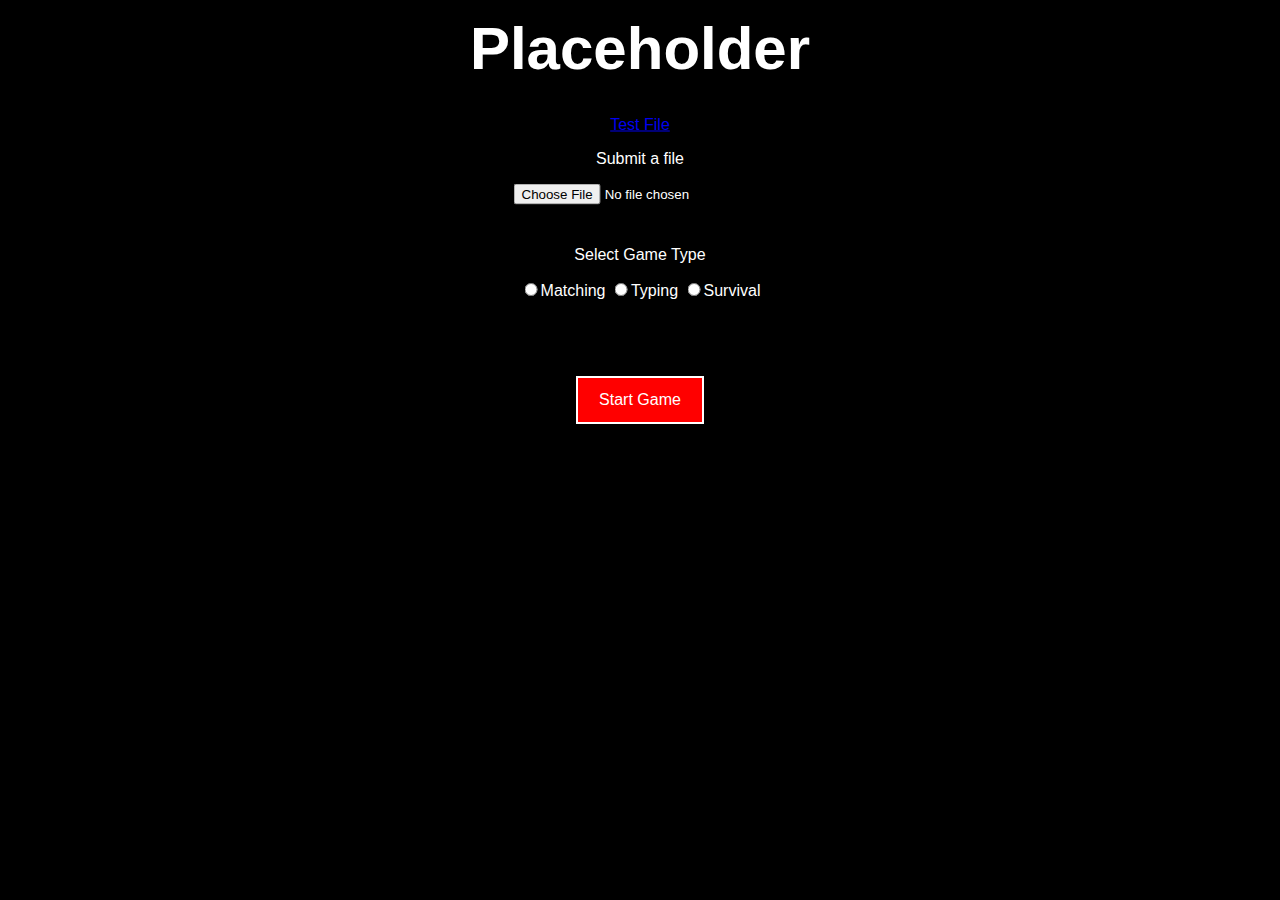
==== FlashcardHTML/index.html @ 4bf764bc "Add files via upload" ====
<!DOCTYPE html>
<meta charset="UTF-8">
<html>

<head>
  <title>Flashcard</title>
  <link rel="stylesheet" href="css/startStyles.css">
  <link rel="stylesheet" href="css/matchingStyle.css">
  <link rel="stylesheet" href="css/typingStyle.css">
  <link rel="stylesheet" href="css/survivalStyle.css">
</head>

<body>
  <script src="js/start.js"></script>
  <script src="js/matching.js"></script>
  <script src="js/matching.js"></script>
  <script src="js/matching.js"></script>

<!-- ###### START MENU ###### -->
<div class="startMenu" id="startMenu">
    <h1>Placeholder</h1>
    <div class="fileSubmition">
      <a href="SecurityAcronyms.csv">Test File</a><br />
      <p>Submit a file</p>
      <input type="file" class="fileSubmit" onchange="readFile(this)">
    </div>
    <div class="gameChoice">
      <p>Select Game Type</p>
      <input type="radio" id="match" name="gameType"><label for="match">Matching</label>
      <input type="radio" id="typing" name="gameType"><label for="typing">Typing</label>
      <input type="radio" id="survival" name="gameType"><label for="survival">Survival</label>
    </div>
    <br />
    <button onclick="initGame()" class="gameStart">Start Game</button>
</div>


<!-- ###### MATCHING GAME ####### -->
<div class="matchingGame" id="matchingGame">
  <h1 class="matchingQuestion" id="matchingQuestion"></h1>
  <div class="matchingChoices">
    <button class="matchingButton1" id="matchingButton1" onclick="checkButton1()"></button>
    <button class="matchingButton2" id="matchingButton2" onclick="checkButton2()"></button><br />
    <button class="matchingButton3" id="matchingButton3" onclick="checkButton3()"></button>
    <button class="matchingButton4" id="matchingButton4" onclick="checkButton4()"></button>
  </div>
</div>


<!-- ###### TYPING GAME ###### -->
<div class="typingGame" id="typingGame">

</div>


<!-- ###### SURVIVAL GAME ###### -->
<div class="survivalGame" id="survivalGame">

</div>

</body>

</html>
---- FlashcardHTML/css/startStyles.css ----
html {
  color: white;
  background-color: black;
  font-family: sans-serif;
}

/* Header */
.startMenu h1 {
  position: absolute;
  font-size: 60px;
  transform: translate(-50%, -50%);
  left: 50%;
}

/* CSV File Select */
.fileSubmition {
  position: absolute;
  top: 160px;
  text-align: center;
  transform: translate(-50%, -50%);
  left: 50%;
}

/* Game Select */
.gameChoice {
  position: absolute;
  top: 265px;
  text-align: center;
  transform: translate(-50%, -50%);
  left: 50%;
}

/* Start Button */
.startMenu button {
  position: absolute;
  top: 400px;
  color: white;
  border: 2px solid white;
  background-color: rgb(255,0,0);
  font-size: 16px;
  width: 128px;
  height: 48px;
  transform: translate(-50%, -50%);
  left: 50%;
}

.startMenu button:hover {
  background-color: rgb(208,0,0);
}

.startMenu button:active {
  background-color: rgb(158,0,0);
}
---- FlashcardHTML/css/matchingStyle.css ----
.matchingGame {
  color: white;
  text-align: center;
}

.matchingGame h1 {
  font-size: 48px;
  position: absolute;
  left: 50%;
  top: 10%;
  transform: translate(-50%, -50%);
}

.matchingChoices {
  position: absolute;
  left: 50%;
  top: 50%;
  transform: translate(-50%, -50%);
}

.matchingChoices button {
  color: white;
  background-color: rgb(255,0,0);
  border: 1px solid white;
  font-size: 16px;
  width: 200px;
  height: 80px;
}

.nextMatching {
  position: absolute;
  left: 50%;
  top: 500px;
  transform: translate(-50%, -50%);
}
---- FlashcardHTML/css/typingStyle.css ----
.typingGame {
  background-color: grey;
  position: absolute;
  top: 50%;
  left: 50%;
  transform: translate(-50%, -50%);
  width: 400px;
  height: 50%;
  border: 2px solid black;
  text-align: center;
  vertical-align: middle;
  border-radius: 15px;
  visibility: hidden;
  z-index: 1;
}
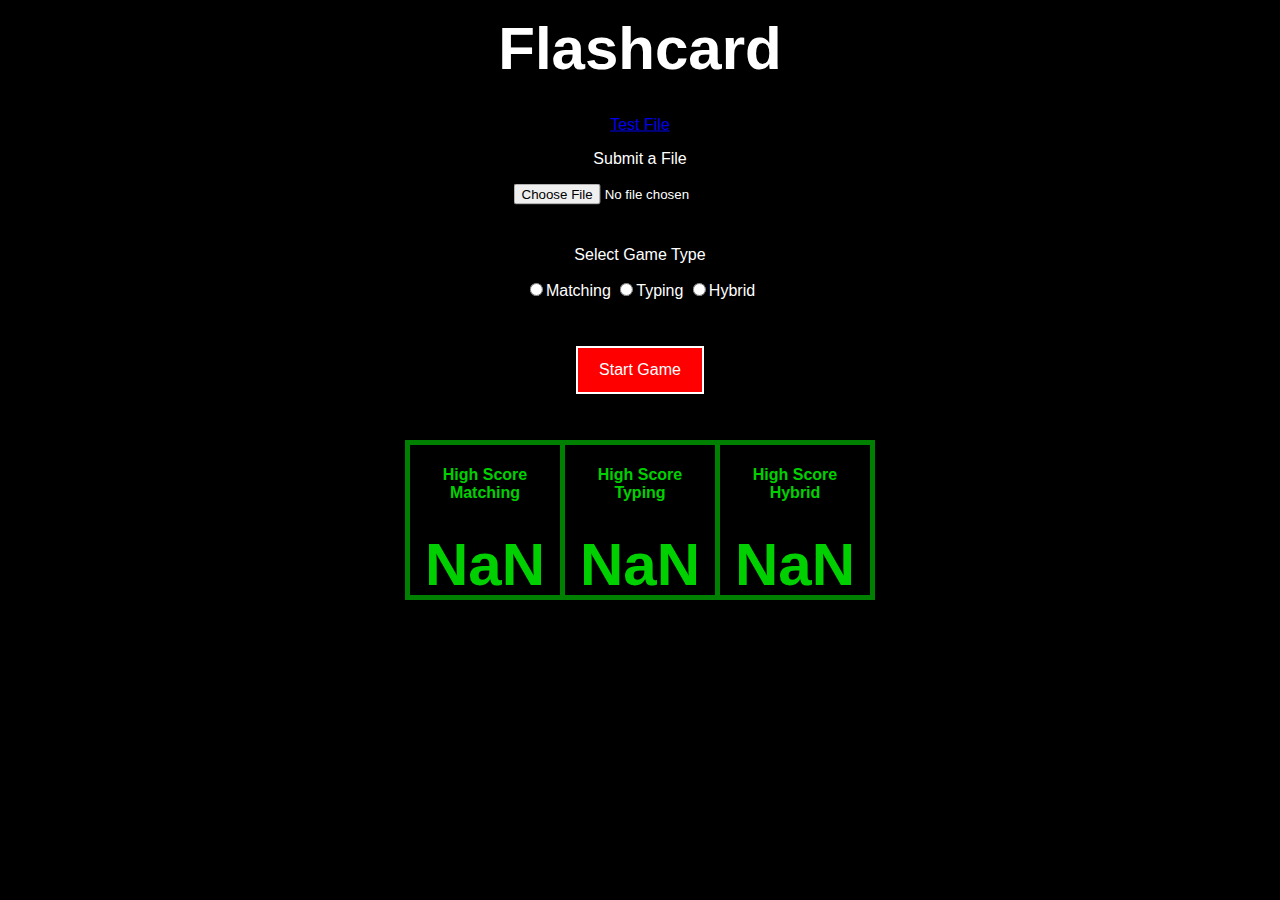
==== commit 11cab11d: "Add files via upload" ====
--- a/FlashcardHTML/index.html
+++ b/FlashcardHTML/index.html
@@ -1,6 +1,7 @@
 <!DOCTYPE html>
 <meta charset="UTF-8">
-<html>
+<meta name="viewport" content="width=device-width, initial-scale=1">
+<html id="html">
 
 <head>
   <title>Flashcard</title>
@@ -13,25 +14,39 @@
 <body>
   <script src="js/start.js"></script>
   <script src="js/matching.js"></script>
-  <script src="js/matching.js"></script>
-  <script src="js/matching.js"></script>
+  <script src="js/typing.js"></script>
+  <script src="js/survival.js"></script>
 
 <!-- ###### START MENU ###### -->
 <div class="startMenu" id="startMenu">
-    <h1>Placeholder</h1>
+    <h1>Flashcard</h1>
     <div class="fileSubmition">
       <a href="SecurityAcronyms.csv">Test File</a><br />
-      <p>Submit a file</p>
+      <p>Submit a File</p>
       <input type="file" class="fileSubmit" onchange="readFile(this)">
     </div>
     <div class="gameChoice">
       <p>Select Game Type</p>
       <input type="radio" id="match" name="gameType"><label for="match">Matching</label>
       <input type="radio" id="typing" name="gameType"><label for="typing">Typing</label>
-      <input type="radio" id="survival" name="gameType"><label for="survival">Survival</label>
+      <input type="radio" id="survival" name="gameType"><label for="survival">Hybrid</label>
     </div>
     <br />
     <button onclick="initGame()" class="gameStart">Start Game</button>
+    <div class="highScoreBox" id="highScoreBox">
+      <div class="matchingHighScoreBox" id="matchingHighScoreBox">
+        <h4 id="matchingHighScoreTitle">High Score<br>Matching</h4>
+        <h1 id="matchingHighScoreLabel">0</h1>
+      </div>
+      <div class="typingHighScoreBox" id="typingHighScoreBox">
+        <h4 id="typingHighScoreTitle">High Score<br>Typing</h4>
+        <h1 id="typingHighScoreLabel">0</h1>
+      </div>
+      <div class="survivalHighScoreBox" id="survivalHighScoreBox">
+        <h4 id="survivalHighScoreTitle">High Score<br>Hybrid</h4>
+        <h1 id="survivalHighScoreLabel">0</h1>
+      </div>
+    </div>
 </div>
 
 
@@ -40,22 +55,32 @@
   <h1 class="matchingQuestion" id="matchingQuestion"></h1>
   <div class="matchingChoices">
     <button class="matchingButton1" id="matchingButton1" onclick="checkButton1()"></button>
-    <button class="matchingButton2" id="matchingButton2" onclick="checkButton2()"></button><br />
+    <button class="matchingButton2" id="matchingButton2" onclick="checkButton2()"></button>
     <button class="matchingButton3" id="matchingButton3" onclick="checkButton3()"></button>
-    <button class="matchingButton4" id="matchingButton4" onclick="checkButton4()"></button>
+    <button class="matchingButton4" id="matchingButton4" onclick="checkButton4()"></button><br><br>
+    <button class="skipMatchingQuestion" id="skipMatchingQuestion" onclick="nextMatchingQuestion()">Skip</button>
+  </div>
+  <div class="matchingScoreBox" id="matchingScoreBox">
+    <h4>Score</h4>
+    <h1 id="matchingScoreLabel">0</h1>
   </div>
 </div>
 
 
 <!-- ###### TYPING GAME ###### -->
 <div class="typingGame" id="typingGame">
-
-</div>
-
-
-<!-- ###### SURVIVAL GAME ###### -->
-<div class="survivalGame" id="survivalGame">
-
+  <h1 class="typingQuestion" id="typingQuestion"></h1>
+  <h2 class="typingHint" id="typingHint"></h1>
+  <div class="typingInput">
+    <input type="text" id="typingAnswer" name="typingAnswer"><br><br>
+    <button class="typingSubmitButton" id="typingSubmitButton" onclick="typingSubmit()">Check</button>
+    <button class="typingShowAnswer" id="typingShowAnswer" onclick="showAnswer()">Show Answer</button>
+    <button class="skipTypingQuestion" id="skipTypingQuestion" onclick="nextTypingQuestion()">Skip</button>
+  </div>
+  <div class="typingScoreBox" id="typingScoreBox">
+    <h4>Score</h4>
+    <h1 id="typingScoreLabel">0</h1>
+  </div>
 </div>
 
 </body>
--- a/FlashcardHTML/css/startStyles.css
+++ b/FlashcardHTML/css/startStyles.css
@@ -1,7 +1,11 @@
 html {
   color: white;
-  background-color: black;
+  background-color: rgb(0,0,0);
   font-family: sans-serif;
+}
+
+.startMenu {
+  opacity: 1;
 }
 
 /* Header */
@@ -33,7 +37,7 @@
 /* Start Button */
 .startMenu button {
   position: absolute;
-  top: 400px;
+  top: 370px;
   color: white;
   border: 2px solid white;
   background-color: rgb(255,0,0);
@@ -51,3 +55,39 @@
 .startMenu button:active {
   background-color: rgb(158,0,0);
 }
+
+.highScoreBox {
+  position: absolute;
+  top: 520px;
+  width: 470px;
+  height: 160px;
+  transform: translate(-50%, -50%);
+  left: 50%;
+  color: rgb(0,208,0);
+}
+
+.matchingHighScoreBox {
+  position: absolute;
+  text-align: center;
+  border: 5px solid green;
+  width: 150px;
+  height: 150px;
+}
+
+.typingHighScoreBox {
+  position: absolute;
+  text-align: center;
+  border: 5px solid green;
+  width: 150px;
+  height: 150px;
+  left: 155px;
+}
+
+.survivalHighScoreBox {
+  position: absolute;
+  text-align: center;
+  border: 5px solid green;
+  width: 150px;
+  height: 150px;
+  right: 0px;
+}
--- a/FlashcardHTML/css/matchingStyle.css
+++ b/FlashcardHTML/css/matchingStyle.css
@@ -1,6 +1,8 @@
 .matchingGame {
   color: white;
   text-align: center;
+  opacity: 0;
+  visibility: hidden;
 }
 
 .matchingGame h1 {
@@ -14,8 +16,9 @@
 .matchingChoices {
   position: absolute;
   left: 50%;
-  top: 50%;
+  top: 300px;
   transform: translate(-50%, -50%);
+  width: 400px;
 }
 
 .matchingChoices button {
@@ -23,8 +26,16 @@
   background-color: rgb(255,0,0);
   border: 1px solid white;
   font-size: 16px;
-  width: 200px;
-  height: 80px;
+  height: 60px;
+  width: 250px;
+}
+
+.matchingChoices button:hover {
+  background-color: rgb(208,0,0);
+}
+
+.matchingChoices button:active {
+  background-color: rgb(158,0,0);
 }
 
 .nextMatching {
@@ -33,3 +44,15 @@
   top: 500px;
   transform: translate(-50%, -50%);
 }
+
+.matchingScoreBox {
+  border: 5px solid green;
+  text-align: center;
+  color: green;
+  width: 150px;
+  height: 150px;
+  position: absolute;
+  transform: translate(-50%, -50%);
+  left: 50%;
+  top: 560px;
+}
--- a/FlashcardHTML/css/typingStyle.css
+++ b/FlashcardHTML/css/typingStyle.css
@@ -1,15 +1,59 @@
 .typingGame {
-  background-color: grey;
+  color: white;
+  text-align: center;
+  opacity: 0;
+  visibility: hidden;
+  width: 20%;
+}
+
+.typingQuestion {
+  font-size: 48px;
   position: absolute;
-  top: 50%;
   left: 50%;
+  top: 10%;
   transform: translate(-50%, -50%);
-  width: 400px;
-  height: 50%;
-  border: 2px solid black;
+}
+
+.typingHint {
+  font-size: 24px;
+  position: absolute;
+  left: 50%;
+  top: 20%;
+  transform: translate(-50%, -50%);
+}
+
+.typingInput {
+  position: absolute;
+  left: 50%;
+  top: 325px;
+  transform: translate(-50%, -50%);
+}
+
+.typingInput button {
+  color: white;
+  background-color: rgb(255,0,0);
+  border: 1px solid white;
+  font-size: 16px;
+  height: 60px;
+  width: 250px;
+}
+
+.typingInput button:hover {
+  background-color: rgb(208,0,0);
+}
+
+.typingInput button:active {
+  background-color: rgb(158,0,0);
+}
+
+.typingScoreBox {
+  border: 5px solid green;
   text-align: center;
-  vertical-align: middle;
-  border-radius: 15px;
-  visibility: hidden;
-  z-index: 1;
+  color: green;
+  width: 150px;
+  height: 150px;
+  position: absolute;
+  transform: translate(-50%, -50%);
+  left: 50%;
+  top: 560px;
 }
